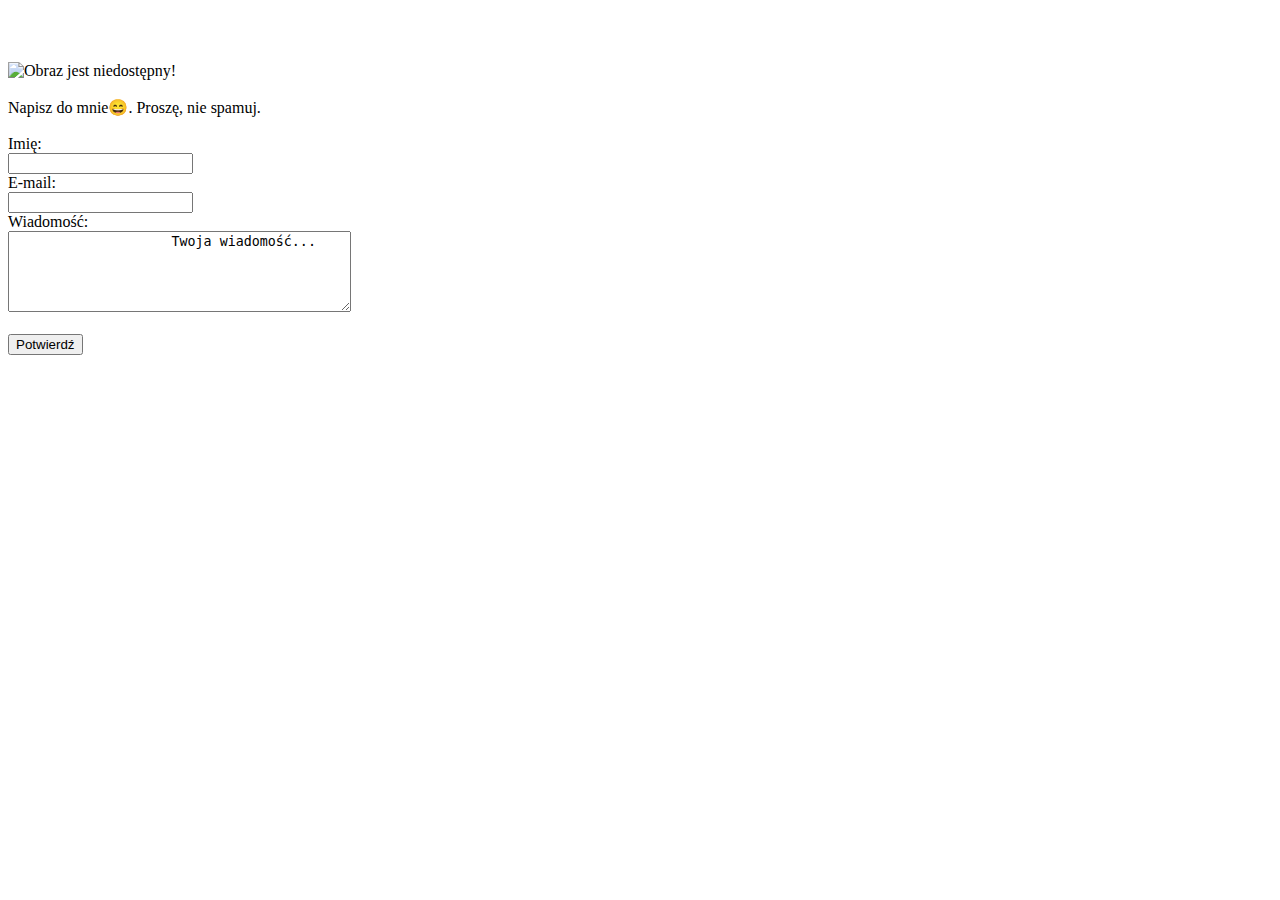
==== kontakt.html @ 27e59cc3 "Initial commit" ====
<!DOCTYPE html>
<html lang="en">
<head>
    <meta charset="UTF-8">
    <meta http-equiv="X-UA-Compatible" content="IE=edge">
    <meta name="viewport" content="width=device-width, initial-scale=1.0">
    <title>Kontakt</title>
</head>
<body>
    <br> <!-- Nowa linia -->
    <br> <!-- Nowa linia -->
    <br> <!-- Nowa linia -->
 
    <div>
        <img src="https://picsum.photos/seed/picsum/200/300" alt="Obraz jest niedostępny!">
        <br>
        <br>
        <span>Napisz do mnie&#128516;.</span> <!-- <span> jest elementem liniowym -->
            <span>Proszę, nie spamuj.</span>
            <br>
            <br>

            <form>
                Imię: <br>
                <input type="text" required ><br>
                E-mail: <br>
                <input type="email" required ><br>
                Wiadomość: <br>
                <textarea  cols="40" rows="5" required >
                    Twoja wiadomość...
                </textarea>
                <br>
                <br>
                <input id="przycisk_potwierdz" type="submit" value="Potwierdź">
            </form>
    </div>
</body>
</html>
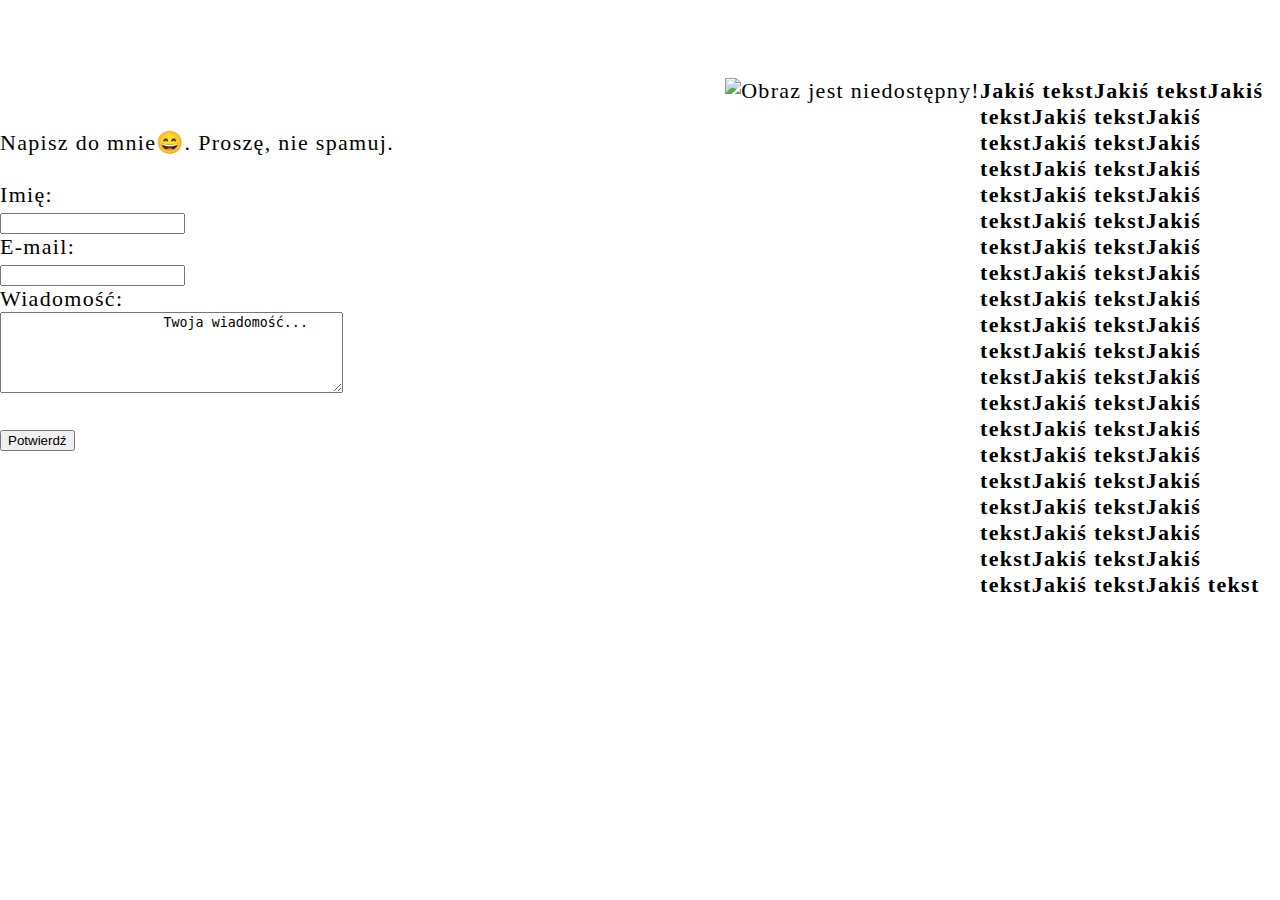
==== commit 050a7410: "komunikat" ====
--- a/kontakt.html
+++ b/kontakt.html
@@ -5,6 +5,7 @@
     <meta http-equiv="X-UA-Compatible" content="IE=edge">
     <meta name="viewport" content="width=device-width, initial-scale=1.0">
     <title>Kontakt</title>
+    <link rel="stylesheet" href="styles.css">
 </head>
 <body>
     <br> <!-- Nowa linia -->
@@ -12,7 +13,8 @@
     <br> <!-- Nowa linia -->
  
     <div>
-        <img src="https://picsum.photos/seed/picsum/200/300" alt="Obraz jest niedostępny!">
+        <p style="width: 300px;float: right;">Jakiś tekstJakiś tekstJakiś tekstJakiś tekstJakiś tekstJakiś tekstJakiś tekstJakiś tekstJakiś tekstJakiś tekstJakiś tekstJakiś tekstJakiś tekstJakiś tekstJakiś tekstJakiś tekstJakiś tekstJakiś tekstJakiś tekstJakiś tekstJakiś tekstJakiś tekstJakiś tekstJakiś tekstJakiś tekstJakiś tekstJakiś tekstJakiś tekstJakiś tekstJakiś tekstJakiś tekstJakiś tekstJakiś tekstJakiś tekstJakiś tekstJakiś tekstJakiś tekstJakiś tekstJakiś tekstJakiś tekstJakiś tekst</p>
+        <img style="float: right;" src="https://picsum.photos/seed/picsum/200/300" alt="Obraz jest niedostępny!">
         <br>
         <br>
         <span>Napisz do mnie&#128516;.</span> <!-- <span> jest elementem liniowym -->
--- a/styles.css
+++ b/styles.css
@@ -0,0 +1,185 @@
+
+
+body {
+    font-family: 'Lato';
+    font-size: 22px;
+    margin: 0;
+    padding: 0;
+    letter-spacing: 1.3px;
+    /* margin-left: 100px;
+    margin-top: 100px */
+    /* background-image: url("https://picsum.photos/id/237/200/300"); */
+
+}
+/* 
+td { /* selector */
+    /* text-align: center; property: value; */
+/* }  */
+
+* {
+    box-sizing: border-box;
+   
+}
+
+table {
+    /* text-align: center; */
+    line-height: 200%;
+    width: 300px;
+    height: 200px;
+    border-top: 5px solid #585858;
+    color: #c30;
+    font-weight: bold;
+
+}
+
+table th {
+    text-align: left;
+    color: #2a3655;
+}
+h1 {
+    color: #2a3655;
+}
+
+h3 {
+    color: green;
+    font-size: 34px;
+    font-weight: 900;
+    margin: 0;
+}
+
+p {
+    color: black;
+    font-weight: bold;
+    /* text-indent: 50px; */
+    margin: 0;
+}
+
+.sup_element {
+    color: #2a3655;
+}
+/* 
+.first-class {
+    color: red;
+}
+
+h1 {
+    color: green;
+}
+.third-class {
+    color: red !important;
+}
+#first-id {
+    color: blue;
+} */
+
+/* footer strong {
+    text-decoration: underline dashed red ;
+}
+footer b {
+    text-decoration: underline dashed red ;
+}
+footer i {
+    text-decoration: underline double blue ;
+} */
+mark {
+    border-radius: 5px;
+}
+
+div#main-content {
+    /* background-color: #cacaca; */
+    background-image: linear-gradient(170deg, #fff7f6, #cacaca);
+    padding-left: 30px;
+    padding-top: 80px;
+    padding-bottom: 80px;
+    /* border-style: solid; */
+    display: flex;
+    /* flex-direction: row-reverse */
+    /* flex-wrap: nowrap; */
+    /* flex-wrap: wrap; */
+    /* justify-content: space-around; */
+    justify-content: flex-end;
+
+}
+
+a:hover {
+    color: #f6ce
+}
+a {
+    color: #20d0ff ;
+}
+
+/* div:hover {                */
+    /* color: aquamarine; */
+/* }                             */
+
+/* podświetlanie elementu, na który najechałam kursorem   */
+
+
+/* table tr:first-child {
+    color: blue;
+} */
+
+/* span {
+    display: block;
+} */
+
+/* header a {
+    float: right;
+} */
+
+/* header h1 {
+    float: left;
+} */ 
+
+article {
+    margin-bottom: 80px;
+}
+
+#articles {
+    /* padding: 30px;
+    padding-right: 100px;
+    float: left; */
+    flex-grow: 1;
+}
+#umiejetnosci {
+    flex-grow: 1; */
+    /* align-self: center; */
+}
+
+header { 
+    display: flex;
+    justify-content: space-between;
+    padding: 30px;
+    align-items: center;
+    /* background-color: #f6ce; */
+    background-image: linear-gradient(45deg, #ebf9ff, #fff7f6);
+}
+
+footer {
+    /* position: absolute;  */
+    /* position: relative; */
+    left: 0;
+    bottom: 0;
+    padding: 20px;
+    /* text-align: center; */
+    width: 100%;
+    /* right: 20px;  */
+    background-color: #20d0ff;
+    color: #2a3655;
+
+    
+}
+
+@media screen and (min-width: 600px) {
+    footer {
+        position: fixed;
+    }
+}
+
+@media screen and (max-width: 600px) {
+    div#main-content, header {
+        flex-direction: column;
+    }
+}
+
+
